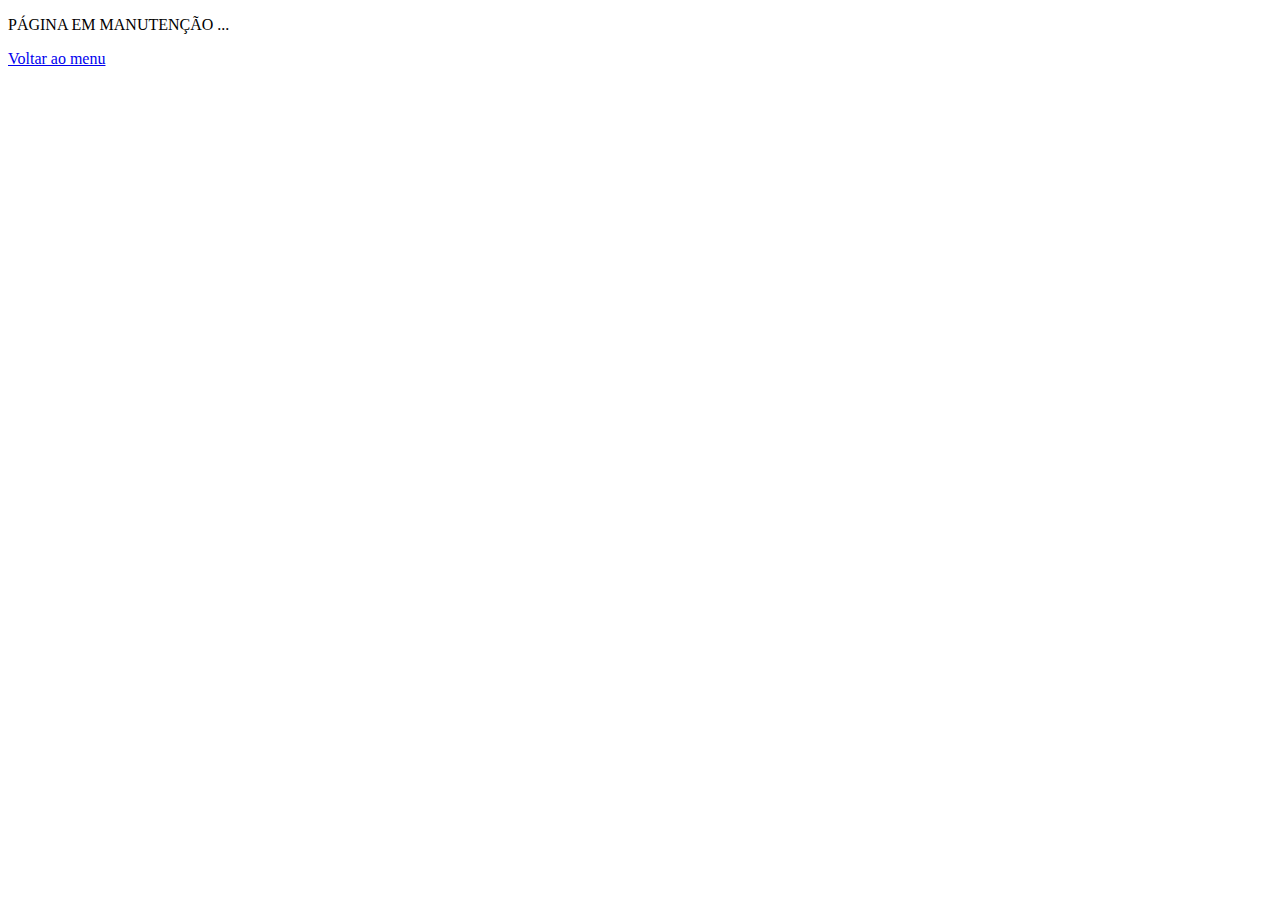
==== links/curriculo.html @ 9962481d "alteração dos links e criação do link Saiba Mais" ====
<!DOCTYPE html>
<html lang="pt-br">
    <head>
        <meta charset="utf-8">
        <title>Currículo</title>

        <body>
            <p>
                PÁGINA EM MANUTENÇÃO ...
            </p>
            <a href="../index.html">Voltar ao menu</a>
        </body>
    </head>
</html>
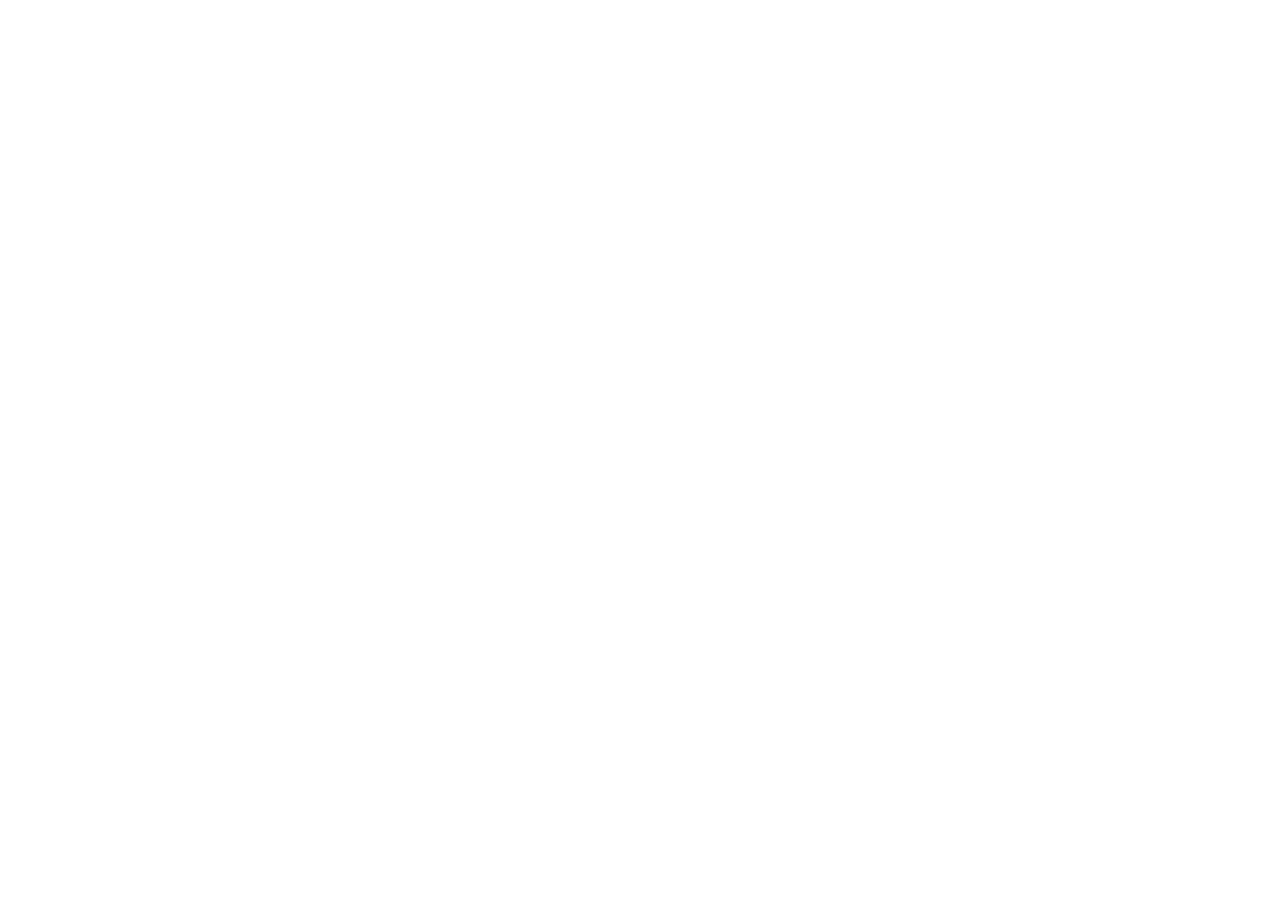
==== commit c22e29bc: "Merge pull request #5 from BReimberg/master" ====
--- a/links/curriculo.html
+++ b/links/curriculo.html
@@ -1,4 +1,6 @@
-<!DOCTYPE html>
+<!-- Utilizar se for fazer um currículo personalizado na página 
+    
+    <!DOCTYPE html>
 <html lang="pt-br">
     <head>
         <meta charset="utf-8">
@@ -11,4 +13,4 @@
             <a href="../index.html">Voltar ao menu</a>
         </body>
     </head>
-</html>+</html> -->